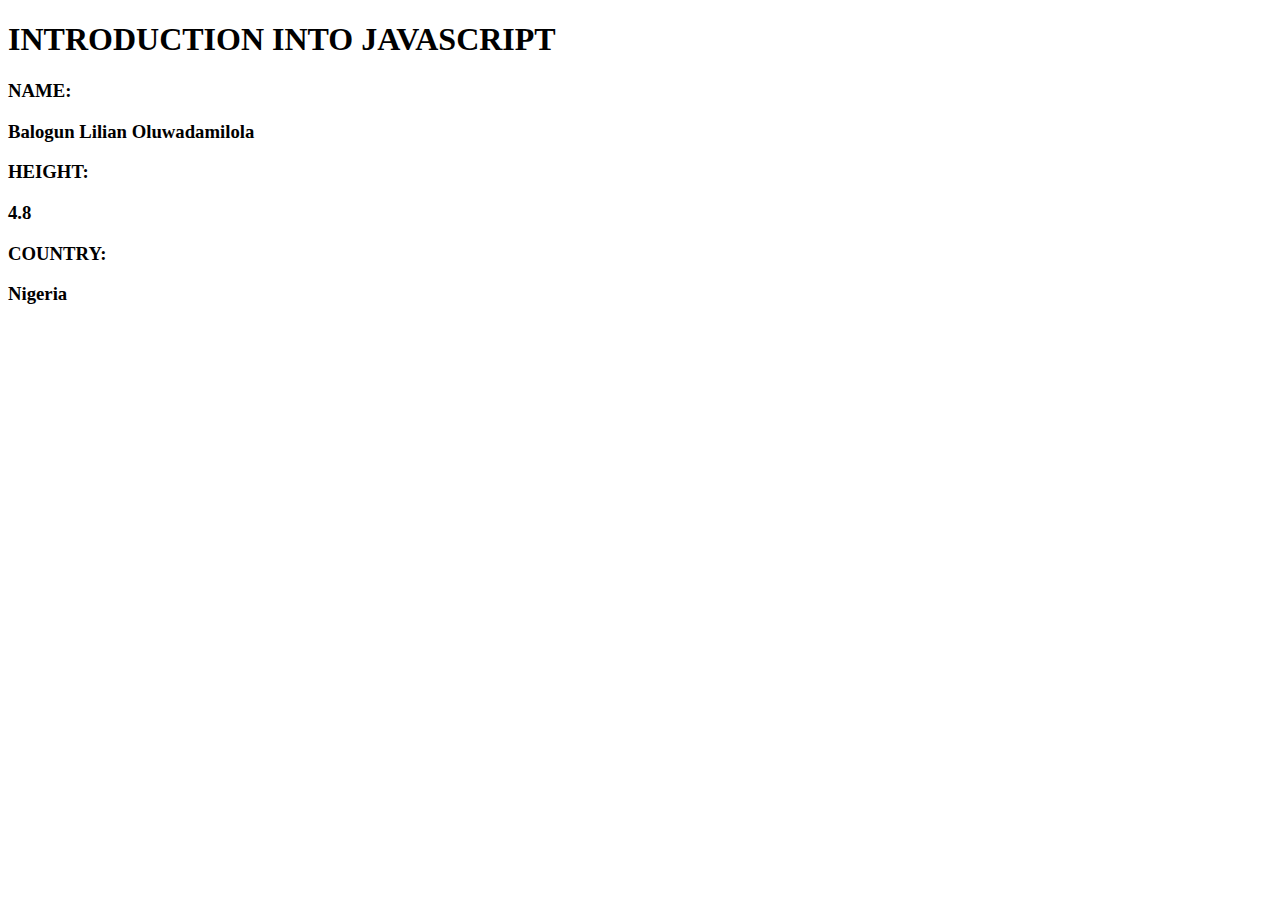
==== Javascript/index.html @ be3f3d9f "task completed" ====
<!DOCTYPE html>
<html lang="en">
  <head>
    <meta charset="UTF-8" />
    <meta http-equiv="X-UA-Compatible" content="IE=edge" />
    <meta name="viewport" content="width=device-width, initial-scale=1.0" />
    <link rel="stylesheet" type="text/css" href="./assignment.css" />
    <title>JAVA SCRIPT</title>
  </head>
  <body>
    <main>
      <h1>INTRODUCTION INTO JAVASCRIPT</h1>
      <h3>
        NAME:
        <p>Balogun Lilian Oluwadamilola</p>
      </h3>

      <h3>
        HEIGHT:
        <p>4.8</p>
      </h3>

      <h3>
        COUNTRY:
        <p>Nigeria</p>
      </h3>
    </main>

    <script src="./script.js"></script>
  </body>
</html>
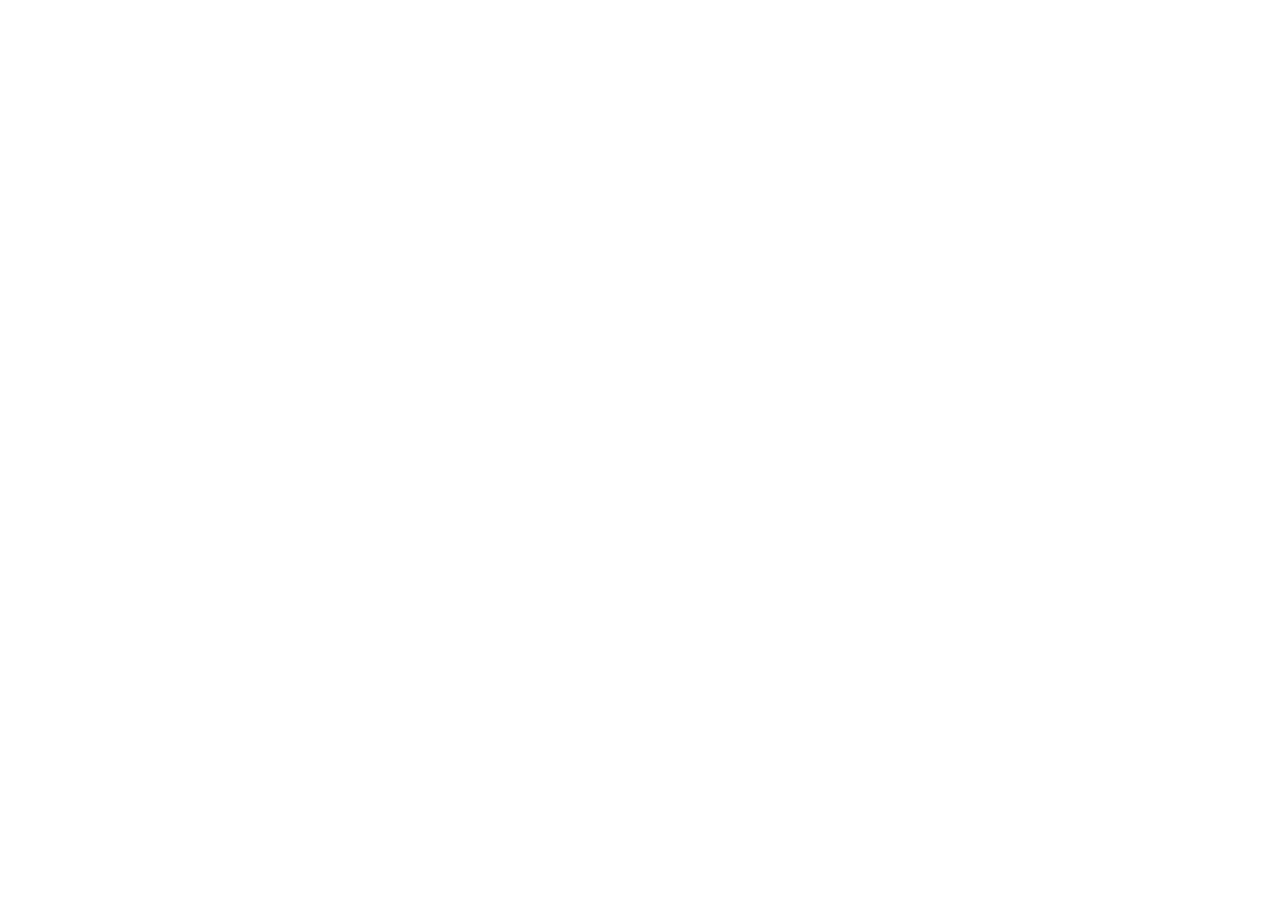
==== commit 379db57b: "Update index.html" ====
--- a/Javascript/index.html
+++ b/Javascript/index.html
@@ -8,24 +8,7 @@
     <title>JAVA SCRIPT</title>
   </head>
   <body>
-    <main>
-      <h1>INTRODUCTION INTO JAVASCRIPT</h1>
-      <h3>
-        NAME:
-        <p>Balogun Lilian Oluwadamilola</p>
-      </h3>
-
-      <h3>
-        HEIGHT:
-        <p>4.8</p>
-      </h3>
-
-      <h3>
-        COUNTRY:
-        <p>Nigeria</p>
-      </h3>
-    </main>
-
+ 
     <script src="./script.js"></script>
   </body>
 </html>
